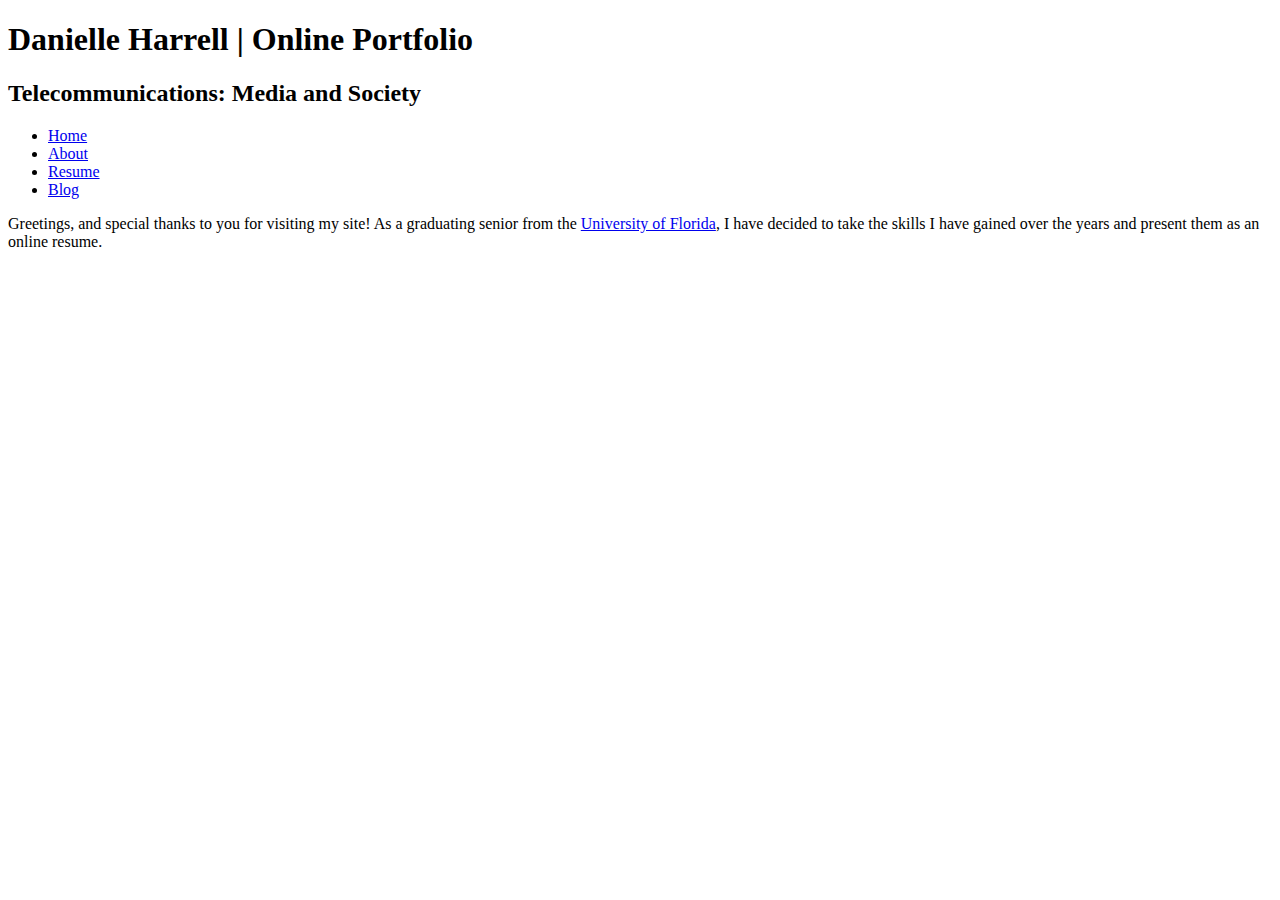
==== about.html @ 6423751b "changes made" ====
<!DOCTYPE html>
<html lang="en">
<head> 
    
    <meta charset="UTF-8" /> 
    <title>Danielle Harrell- Home</title>
    <link rel="stylesheet" href="css/base.css" />
    
</head>
<body>
    <header>
        <h1>Danielle Harrell | Online Portfolio</h1>
        <h2>Telecommunications: Media and Society</h2>
    </header>
        
    <nav>
        <ul>
            <li><a href="index.html">Home</a></li>
            <li><a href="about.html">About</a></li>
            <li><a href="resume.html">Resume</a></li>
            <li><a href="blog.html">Blog</a></li>
        </ul>
    </nav>
       
    <div id="content">
        <p>
           Greetings, and special thanks to you for visiting my site! As a graduating senior from the <a href=http://www.ufl.edu>University of Florida</a>, I have decided to take the skills I have gained over the years and present them as an online resume.
        </p>
        
        <p>
        
        </p>
    </div>
</body>        
</html>
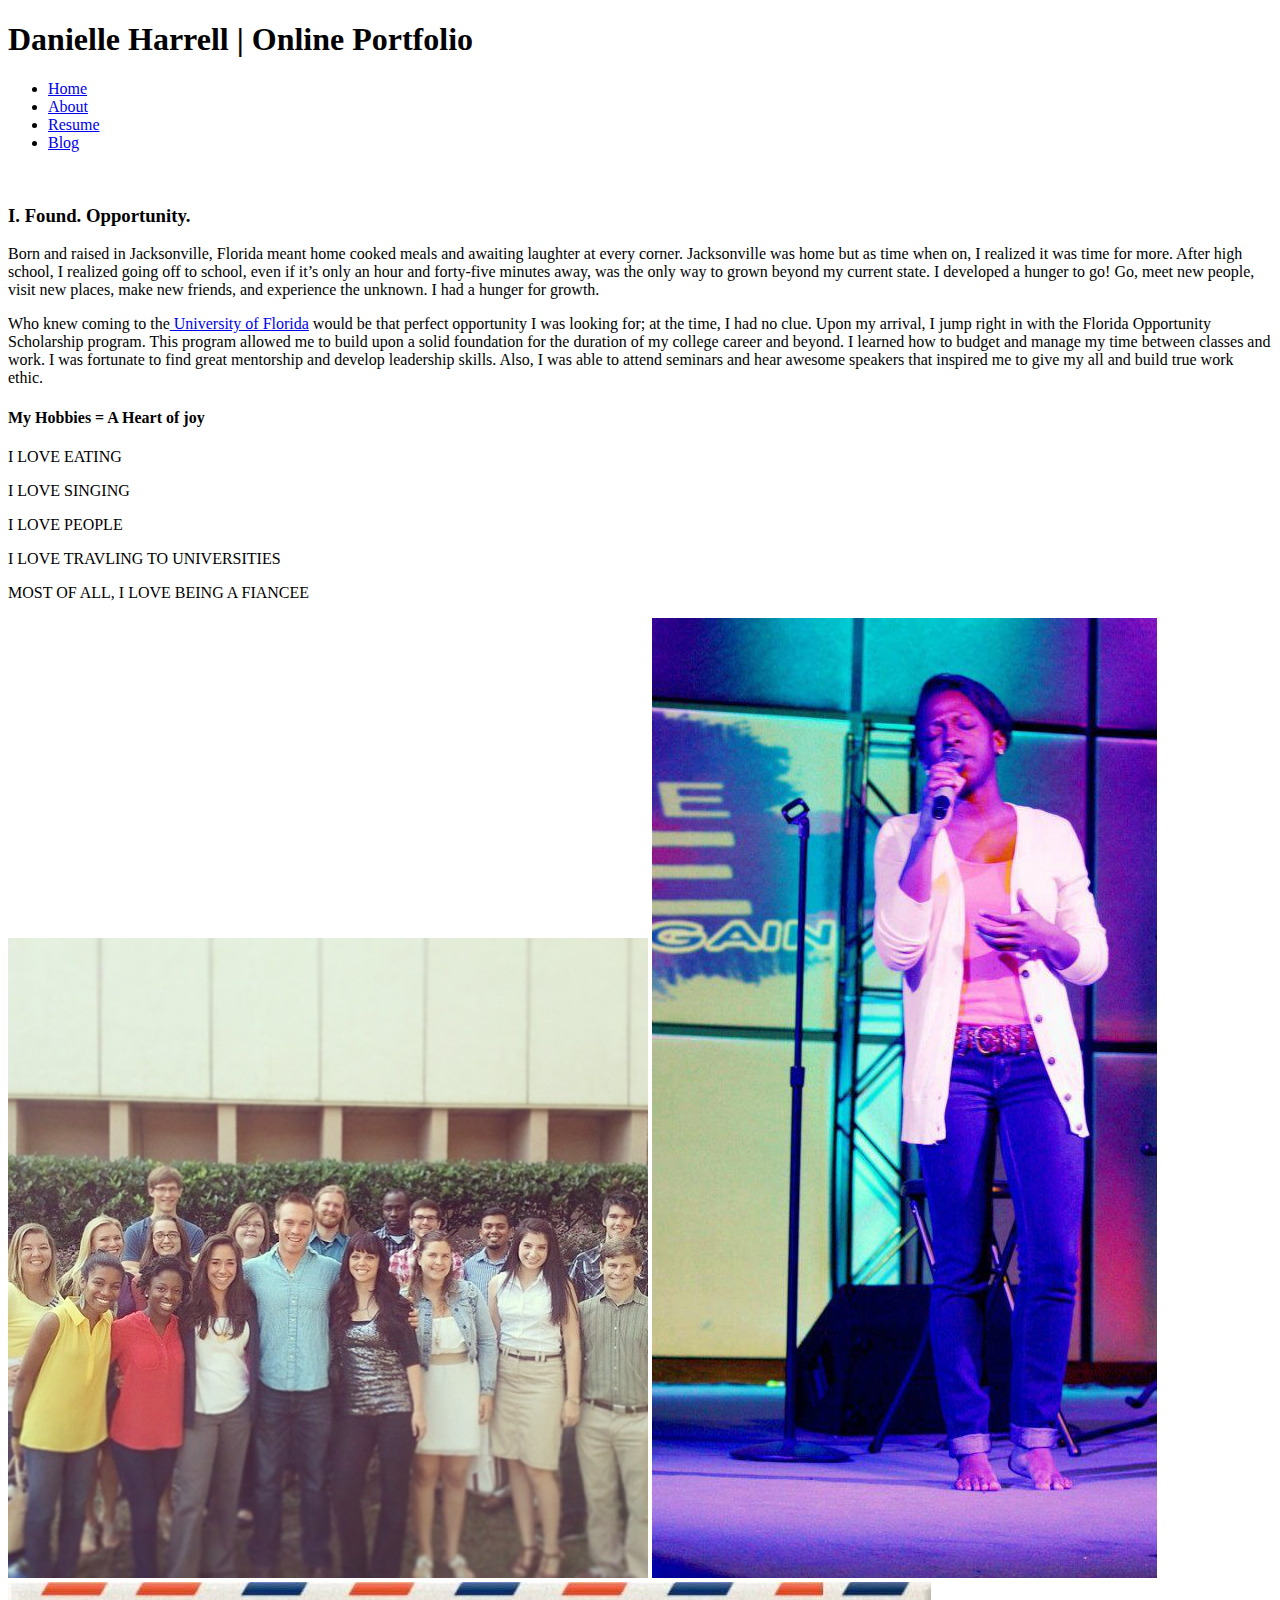
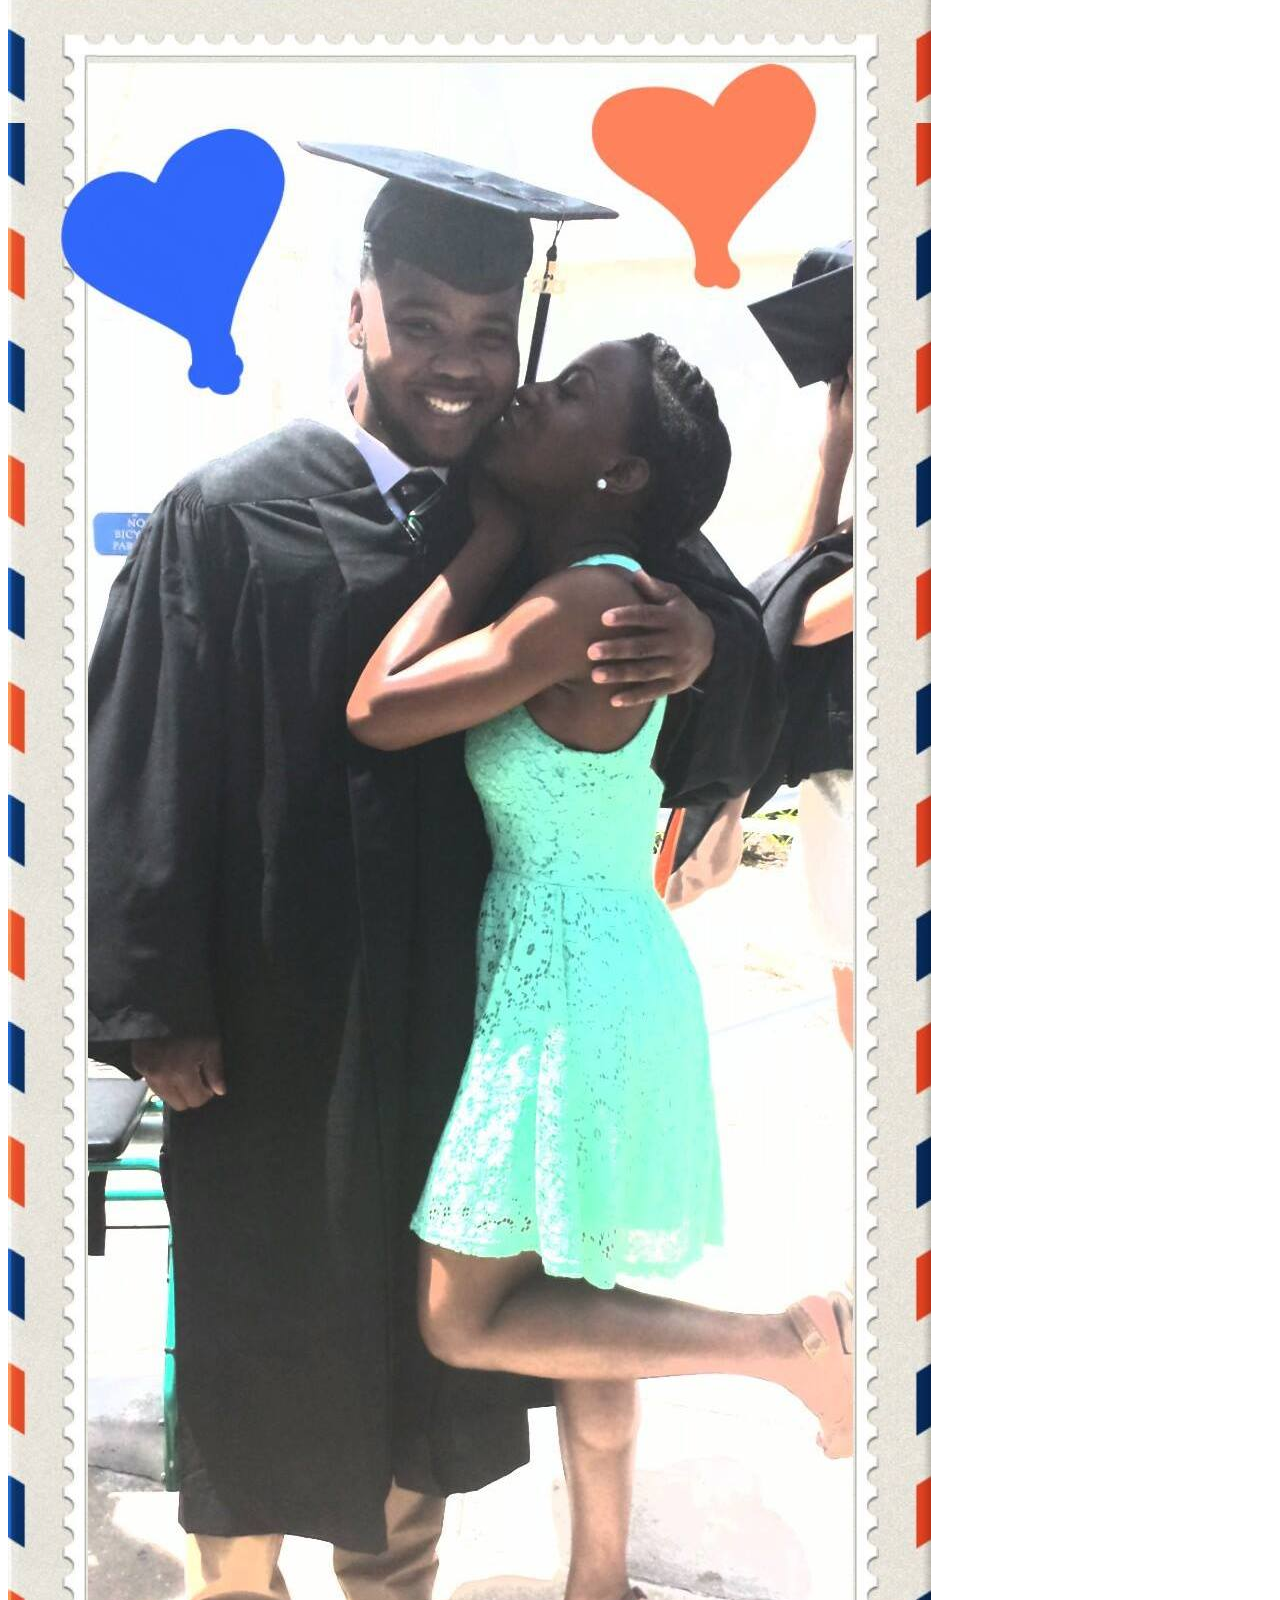
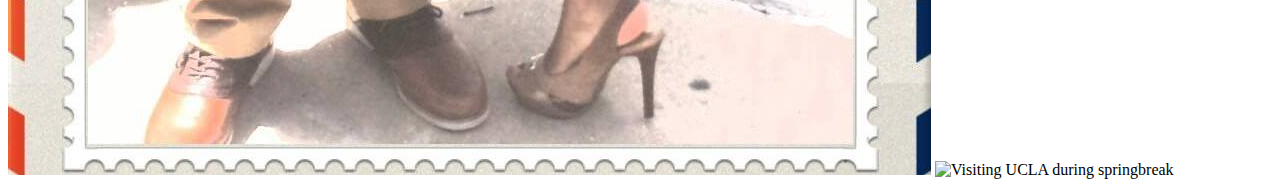
==== commit 24fc2022: "Spacing" ====
--- a/about.html
+++ b/about.html
@@ -8,9 +8,14 @@
     
 </head>
 <body>
+    
+    <div id="wrapper">
+        
     <header>
         <h1>Danielle Harrell | Online Portfolio</h1>
-        <h2>Telecommunications: Media and Society</h2>
+        <h2></h2>
+      
+       
     </header>
         
     <nav>
@@ -21,16 +26,51 @@
             <li><a href="blog.html">Blog</a></li>
         </ul>
     </nav>
+
+    
+    <article>
+    
+        
+             
+      
+             <img src="" alt="">
+            <img src="" alt="">
+        
        
-    <div id="content">
-        <p>
-           Greetings, and special thanks to you for visiting my site! As a graduating senior from the <a href=http://www.ufl.edu>University of Florida</a>, I have decided to take the skills I have gained over the years and present them as an online resume.
+             
+         <h3>I. Found. Opportunity.</h3> 
+        <p> Born and raised in Jacksonville, Florida meant home cooked meals and awaiting laughter at every corner. Jacksonville was home but as time when on, I realized it was time for more. After high school, I realized going off to school, even if it’s only an hour and forty-five minutes away, was the only way to grown beyond my current state. I developed a hunger to go! Go, meet new people, visit new places, make new friends, and experience the unknown. I had a hunger for growth.</p>
+        
+        <p> Who knew coming to the<a href="http://www.ufl.edu"> University of Florida</a> would be that perfect opportunity I was looking for; at the time, I had no clue. Upon my arrival, I jump right in with the Florida Opportunity Scholarship program. This program allowed me to build upon a solid foundation for the duration of my college career and beyond. I learned how to budget and manage my time between classes and work. I was fortunate to find great mentorship and develop leadership skills. Also, I was able to attend seminars and hear awesome speakers that inspired me to give my all and build true work ethic.
         </p>
         
-        <p>
+        <h4>My Hobbies = A Heart of joy</h4>
         
-        </p>
-    </div>
+        <p>I LOVE EATING</p>
+        <P>I LOVE SINGING</P>
+        <P>I LOVE PEOPLE</P>
+        <P>I LOVE TRAVLING TO UNIVERSITIES</P>
+        <P>MOST OF ALL, I LOVE BEING A FIANCEE</P>
+        <P></P>
+        <P></P>
+        <P></P>
+         <img src="img/people.jpg" alt="Worship team">
+            <img src="img/passion.jpg" alt="Singing at an Event">
+        <img src="img/myboo.jpg" alt="My Fiance at graduation">
+       <img src="img/dani-ucla.jpg" alt="Visiting UCLA during springbreak" >
+        
+        
+        
+        
+        
+        <p></p>
+    
+    </article>
+    
+   
+        
+ </div>       
+
 </body>        
 </html>    
     
